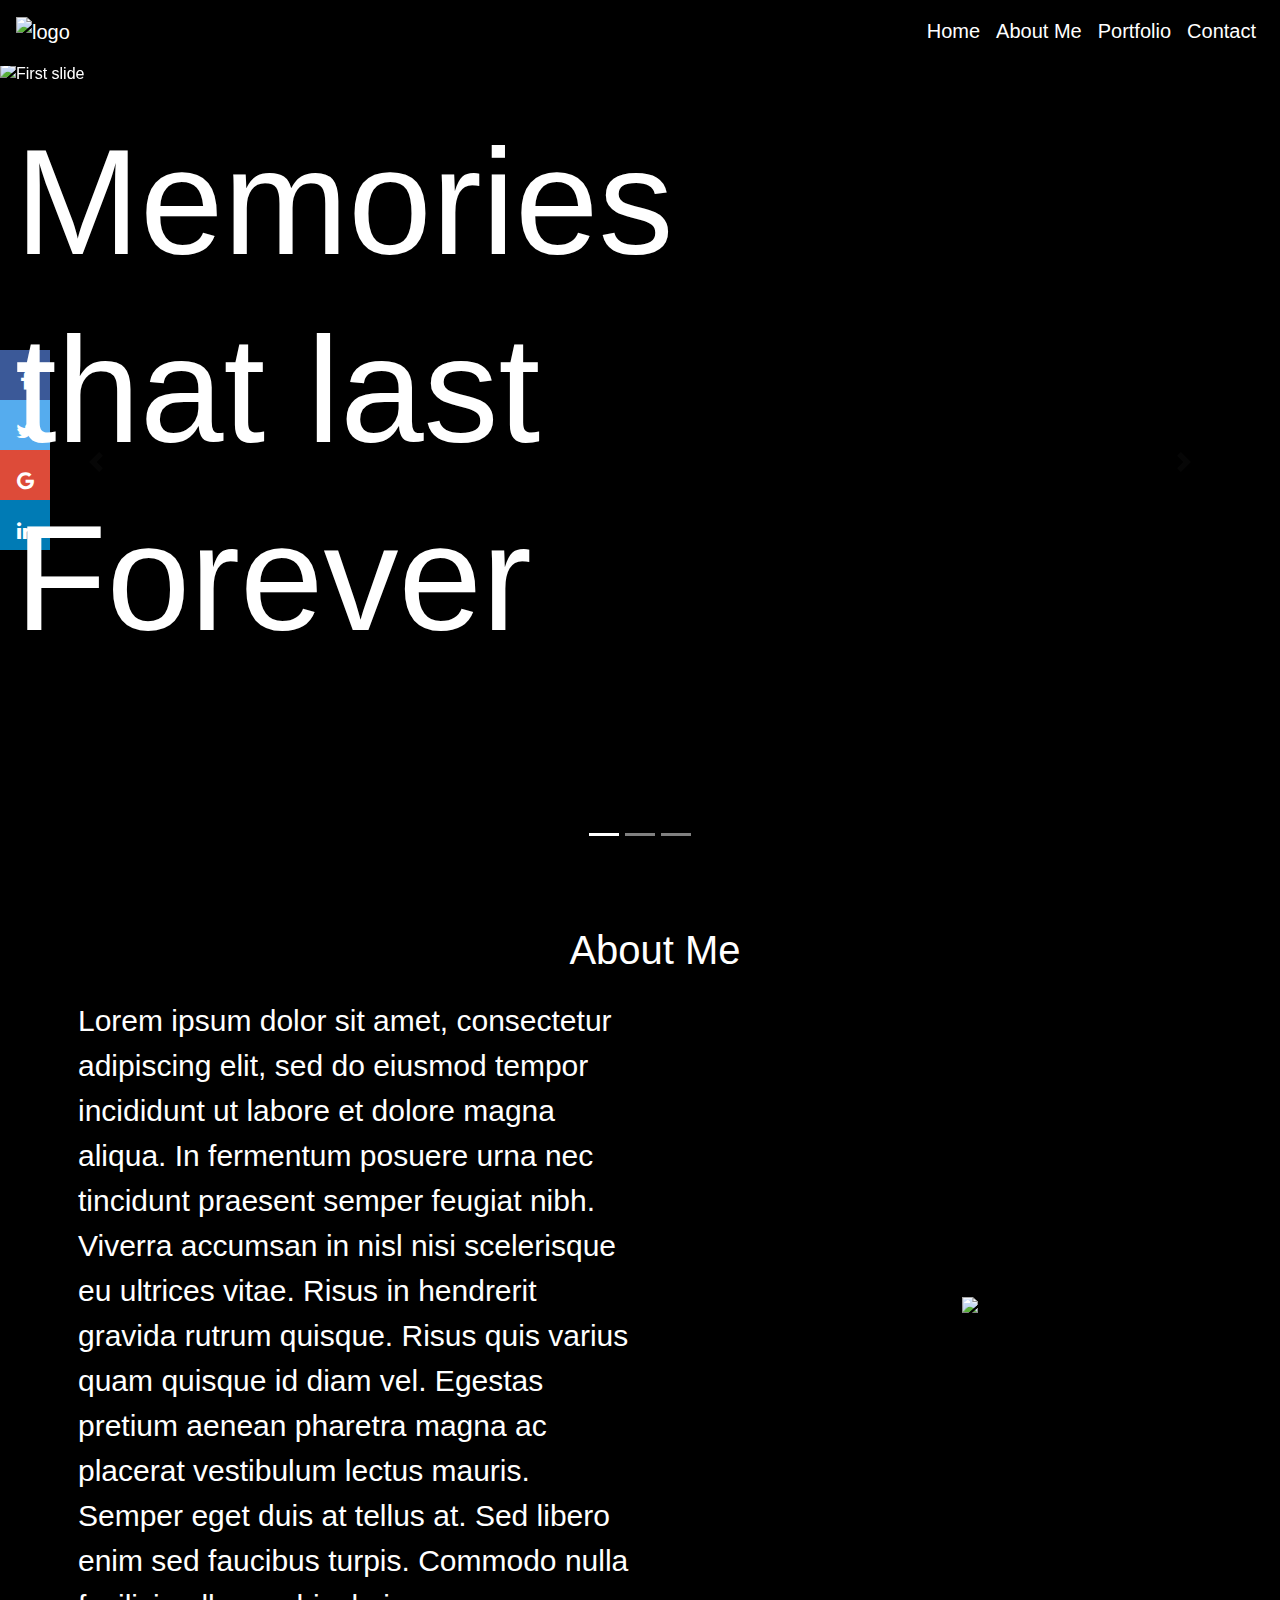
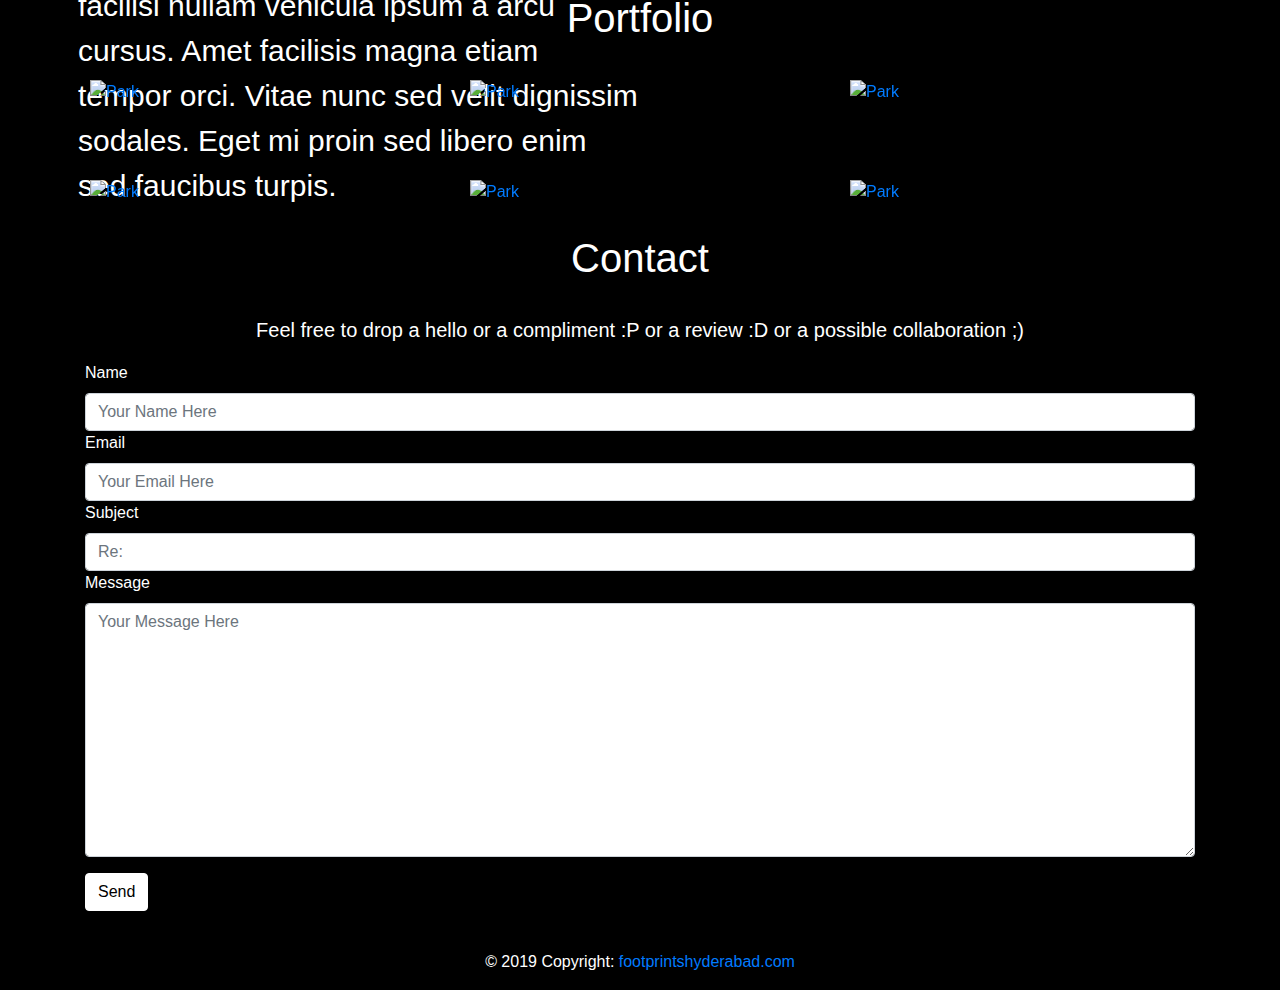
==== BootStrap-Version-2/index.html @ 66ee93dd "added modifications to form IDs and names. added success/failure message at the top of form" ====
<!DOCTYPE html>
<html>
<head>
	<title>Sudipta Biyani Website</title>
	<meta charset="utf-8">
    <meta name="viewport" content="width=device-width, initial-scale=1">
    <link rel="stylesheet" href="https://maxcdn.bootstrapcdn.com/bootstrap/4.2.1/css/bootstrap.min.css">

    
    <!-- Load font awesome icons -->
<link rel="stylesheet" href="https://cdnjs.cloudflare.com/ajax/libs/font-awesome/4.7.0/css/font-awesome.min.css">

    <link rel="stylesheet" type="text/css" href="style.css">

    <link rel="stylesheet" type="text/css" href=" https://cdnjs.cloudflare.com/ajax/libs/baguettebox.js/1.8.1/baguetteBox.min.css">
    
    <script src="script.js" type="text/javascript"></script>
    <script src="scrollIt.js" type="text/javascript"></script>
</head>
<body>
	<nav class="navbar navbar-expand-sm bg-dark navbar-dark sticky-top">
  <!-- Brand/logo -->
  <a class="navbar-brand justify-content-left" href="#">
    <img src="logo.png" alt="logo" style="width:120px;">
  </a>
  
  <!-- Collapse button -->
  <button class="navbar-toggler" type="button" data-toggle="collapse" data-target="#navbarSupportedContent15"
    aria-controls="navbarSupportedContent15" aria-expanded="false" aria-label="Toggle navigation"><span class="navbar-toggler-icon"></span></button>

     <div class="collapse navbar-collapse" id="navbarSupportedContent15">
  <!-- Links -->
  <ul class="navbar-nav ml-auto justify-content-end" id="bs-nav-demo">
    <li class="nav-item">
      <a class="nav-link"  href="#Home" data-target="Home">Home</a>
    </li>
    <li class="nav-item">
      <a class="nav-link"  href="#AboutMe" data-target="About Me" >About Me</a>
    </li>
    <li class="nav-item">
      <a class="nav-link"  href="#Portfolio" data-target="Portfolio">Portfolio</a>
    </li>
     <li class="nav-item">
      <a class="nav-link" href="#Contact" data-target="Contact">Contact</a>
    </li>
  </ul>
</div>
</nav>
<!-- scroll indicator -->
<div class="progress-container">
    <div class="progress-bar" id="myBar"></div>
  </div> 

<!-- The social media icon bar -->
<div class="icon-bar">
  <a href="#" class="facebook"><i class="fa fa-facebook"></i></a> 
  <a href="#" class="twitter"><i class="fa fa-twitter"></i></a> 
  <a href="#" class="google"><i class="fa fa-google"></i></a> 
  <a href="#" class="linkedin"><i class="fa fa-linkedin"></i></a>
</div>



<div id="carouselExampleIndicators" class="carousel slide" data-ride="carousel">

  <ol class="carousel-indicators">
    <li data-target="#carouselExampleIndicators" data-slide-to="0" class="active"></li>
    <li data-target="#carouselExampleIndicators" data-slide-to="1"></li>
    <li data-target="#carouselExampleIndicators" data-slide-to="2"></li>
  </ol>
  <div class="carousel-inner">
    <div class="carousel-item active">
      <a name="Home"><img class="d-block w-100 img-fluid" src="b-w-1.jpeg" alt="First slide"></a>
    </div>
    <div class="carousel-item">
      <img class="d-block w-100 img-fluid" src="b-w-2.jpeg" alt="Second slide">
    </div>
    <div class="carousel-item">
      <img class="d-block w-100 img-fluid" src="b-w-3.jpeg" alt="Third slide">
    </div>
  </div>
  <a class="carousel-control-prev" href="#carouselExampleIndicators" role="button" data-slide="prev">
    <span class="carousel-control-prev-icon" aria-hidden="true"></span>
    <span class="sr-only">Previous</span>
  </a>
  <a class="carousel-control-next" href="#carouselExampleIndicators" role="button" data-slide="next">
    <span class="carousel-control-next-icon" aria-hidden="true"></span>
    <span class="sr-only">Next</span>
  </a>

  <div class="main-text hidden-xs">
                <div class="col-md-12 text-center">
                    <h1>Memories</h1>
                    <h1>that last</h1>
                    <h1>Forever</h1>
            </div>
        </div>
</div>




<div class="about-me jumbotron">
	<h1><a name="AboutMe">About Me</a></h1>
  <div class="w-50 p-3">
    <p>Lorem ipsum dolor sit amet, consectetur adipiscing elit, sed do eiusmod tempor incididunt ut labore et dolore magna aliqua. In fermentum posuere urna nec tincidunt praesent semper feugiat nibh. Viverra accumsan in nisl nisi scelerisque eu ultrices vitae. Risus in hendrerit gravida rutrum quisque. Risus quis varius quam quisque id diam vel. Egestas pretium aenean pharetra magna ac placerat vestibulum lectus mauris. Semper eget duis at tellus at. Sed libero enim sed faucibus turpis. Commodo nulla facilisi nullam vehicula ipsum a arcu cursus. Amet facilisis magna etiam tempor orci. Vitae nunc sed velit dignissim sodales. Eget mi proin sed libero enim sed faucibus turpis.</p>
  </div>
  <div class="about-me-img">
    <img src="about-me-img.png">
    
  </div>
	
</div>

     
 
 
<div class="container gallery-container">

	<h1><a name="Portfolio"></a>Portfolio</h1>
      
    <div class="tz-gallery">
  
        <div class="row mb-3">
            <div class="col-md-4">
                    <a class="lightbox" href="b-w-1.jpeg">
                    <img src="b-w-1.jpeg" alt="Park" class="img-fluid">
                    </a>
            </div>
             
            <div class="col-md-4">
               
                    <a class="lightbox" href="b-w-2.jpeg">
                    <img src="b-w-2.jpeg" alt="Park" class="img-fluid">
                    </a>
                
            </div>
             
            <div class="col-md-4">
                
                    <a class="lightbox" href="b-w-3.jpeg">
                    <img src="b-w-3.jpeg" alt="Park" class="img-fluid">
                    </a>
                
            </div>
        </div>
          <div class="row"> 
            <div class="col-md-4">
               
                    <a class="lightbox" href="b-w-4.jpeg">
                    <img src="b-w-4.jpeg" alt="Park" class="img-fluid">
                    </a>
                
            </div>
             
            <div class="col-md-4">
               
                    <a class="lightbox" href="b-w-1.jpeg">
                    <img src="b-w-1.jpeg" alt="Park" class="img-fluid">
                    </a>
                
            </div>
             
            <div class="col-md-4">
                
                    <a class="lightbox" href="b-w-2.jpeg">
                    <img src="b-w-2.jpeg" alt="Park" class="img-fluid">
                    </a>
                
            </div>
         
        </div>
  
    </div>
  
</div>
 
</div> 


<div class="container contact-form">
  <h3><a name="Contact"></a>Contact</h3>
  <p>Feel free to drop a hello or a compliment :P or a review :D or a possible collaboration ;)</p>

   <div id="error"><? echo $error.$successMessage; ?></div>

          <form action="mail.php" method="POST" class="form-horizontal">
            <div class="form-group">
              <label for="name">Name</label>
              <input type="text" name="name" class="form-control" id="name" placeholder="Your Name Here">
              <label for="email">Email</label>
              <input type="email" name="email" class="form-control" id="example" placeholder="Your Email Here">
              <label for="subject">Subject</label>
              <input type="text" name="subject" class="form-control" id="subject" placeholder="Re:">  
              <label for="textInput">Message</label>
              <textarea name="message" class="form-control" id="content" name="content" rows="10" placeholder="Your Message Here"></textarea>
            </div>  
            <button type="submit" id="submit" name="submit" class="btn btn-success">Send</button>
          </form>
    </div>

</div>


<!-- Footer -->
<footer class="page-footer font-small blue">

  <!-- Copyright -->
  <div class="footer-copyright text-center py-3">© 2019 Copyright:
    <a href="https://www.footprintshyderabad.com"> footprintshyderabad.com</a>
  </div>
  <!-- Copyright -->

</footer>
<!-- Footer -->



    <script src="https://ajax.googleapis.com/ajax/libs/jquery/3.3.1/jquery.min.js"></script>
    <script src="https://cdnjs.cloudflare.com/ajax/libs/popper.js/1.14.6/umd/popper.min.js"></script>
    <script src="https://maxcdn.bootstrapcdn.com/bootstrap/4.2.1/js/bootstrap.min.js"></script>
    
    <!-- <script src="https://cdnjs.cloudflare.com/ajax/libs/ekko-lightbox/5.3.0/ekko-lightbox.js"></script> -->
    <script src="https://cdnjs.cloudflare.com/ajax/libs/baguettebox.js/1.8.1/baguetteBox.min.js"></script>

    <script>
    baguetteBox.run('.tz-gallery');
</script>
</body>
</html>
---- BootStrap-Version-2/style.css ----
* {
	box-sizing: border-box;
}
body{

	background-color: black;
	color: white;
}


.img-fluid {
  max-width: 100%;
  height: 800px;
}

.navbar{

	background-color: black !important;	
}

.navbar .navbar-nav li a{
	color: rgb(255,255,255) !important;
	text-align: right;
	font-size: 20px;
}

/*.navbar-brand img{
  height: 40px;
  width: 40px;
  
}*/

.main-text {
    color: #fff;
    position: absolute;
    top: 50px;
    width: 96.6667%;
}

.main-text h1{
	font-size: 150px;
	text-align: left;
}

.carousel-control-prev{
	opacity: 0.025;
}

.carousel-control-next{
	opacity: 0.025;
}
/*scroll indicator*/
/* The progress container (grey background) */
.progress-container {
  position: fixed;
  width: 100%;
  height: 4px;
  background: rgb(0,0,0);
  z-index: 10;
}

/* The progress bar (scroll indicator) */
.progress-bar {
  position: fixed;
  height: 4px;
  background: rgb(255,255,255);
  width: 0%;
  z-index: 10;
}

/* Fixed/sticky icon bar (vertically aligned 50% from the top of the screen) */
.icon-bar {
  position: fixed;
  top: 50%;
  -webkit-transform: translateY(-50%);
  -ms-transform: translateY(-50%);
  transform: translateY(-50%);
}

/* Style the icon bar links */
.icon-bar a {
  display: block;
  text-align: center;
  padding: 16px;
  transition: all 0.3s ease;
  color: white;
  font-size: 20px;
  height: 50px;
  width: 50px;
}

.icon-bar a:hover {
  background-color: #000;
}


.facebook {
  background: #3B5998;
  color: white;

}

.twitter {
  background: #55ACEE;
  color: white;
}

.google {
  background: #dd4b39;
  color: white;
}

.linkedin {
  background: #007bb5;
  color: white;
}



h1{
	text-align: center;

}

p{
	text-align: left;
}

.about-me{
  height: 700px;
  font-size: 30px;
  background-color: black;
  color: rgb(255, 255, 255);
  margin-left: 30px;
}

.about-me-img{
  position: relative;
  left: 900px;
  bottom: 560px;
  height: 600px;
}

.container{
	text-align: left;
}

.container .gallery-container{
	height: 700px;
}

.tz-gallery img{
	width: 304px;
	height: 236px;
	margin: 5px 5px;
	padding-top: 25px;
	padding-bottom: 25px;
}



h3{
	text-align: center;
	padding-bottom: 25px;
	font-size: 40px;
}



.contact-form{
	height: 700px;
}

.contact-form p{
	text-align: center;
	font-size: 20px;
}

.btn-success{
	color: black;
	background-color: white;
	border-color: white;
}
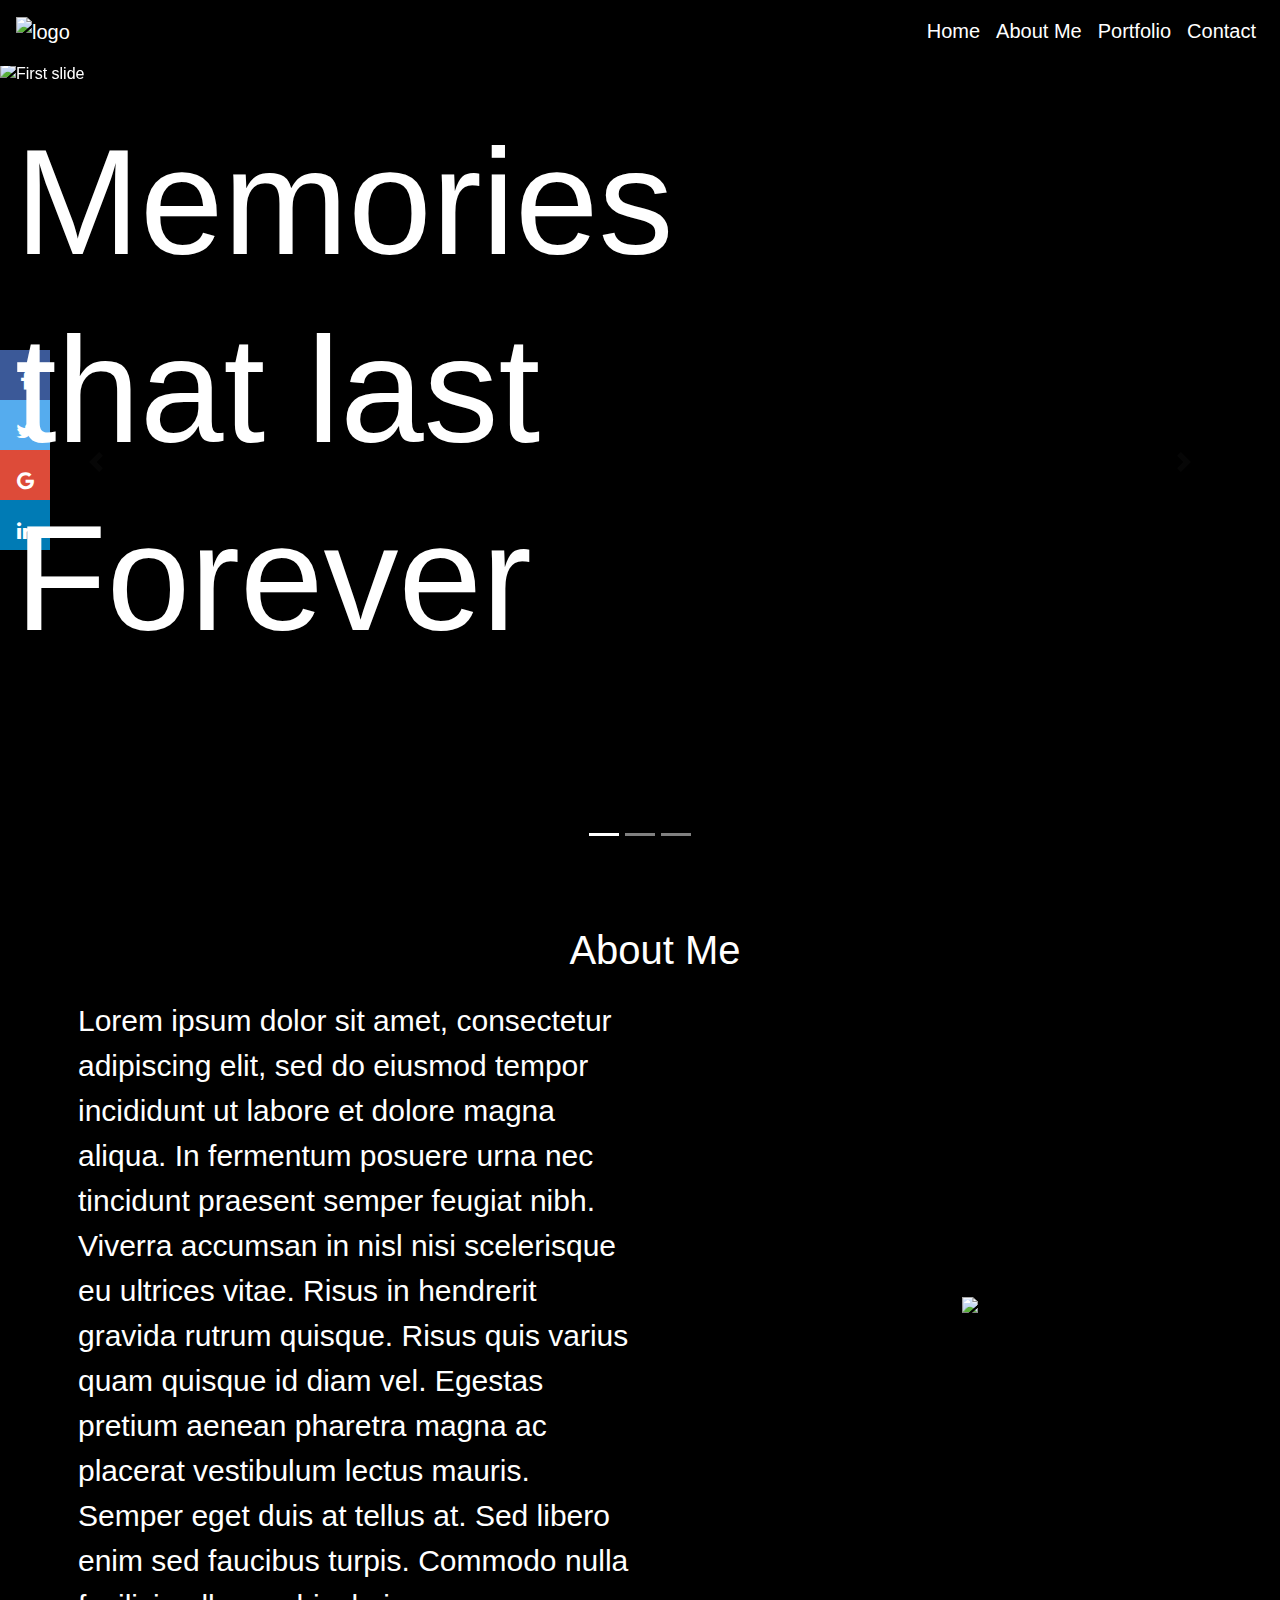
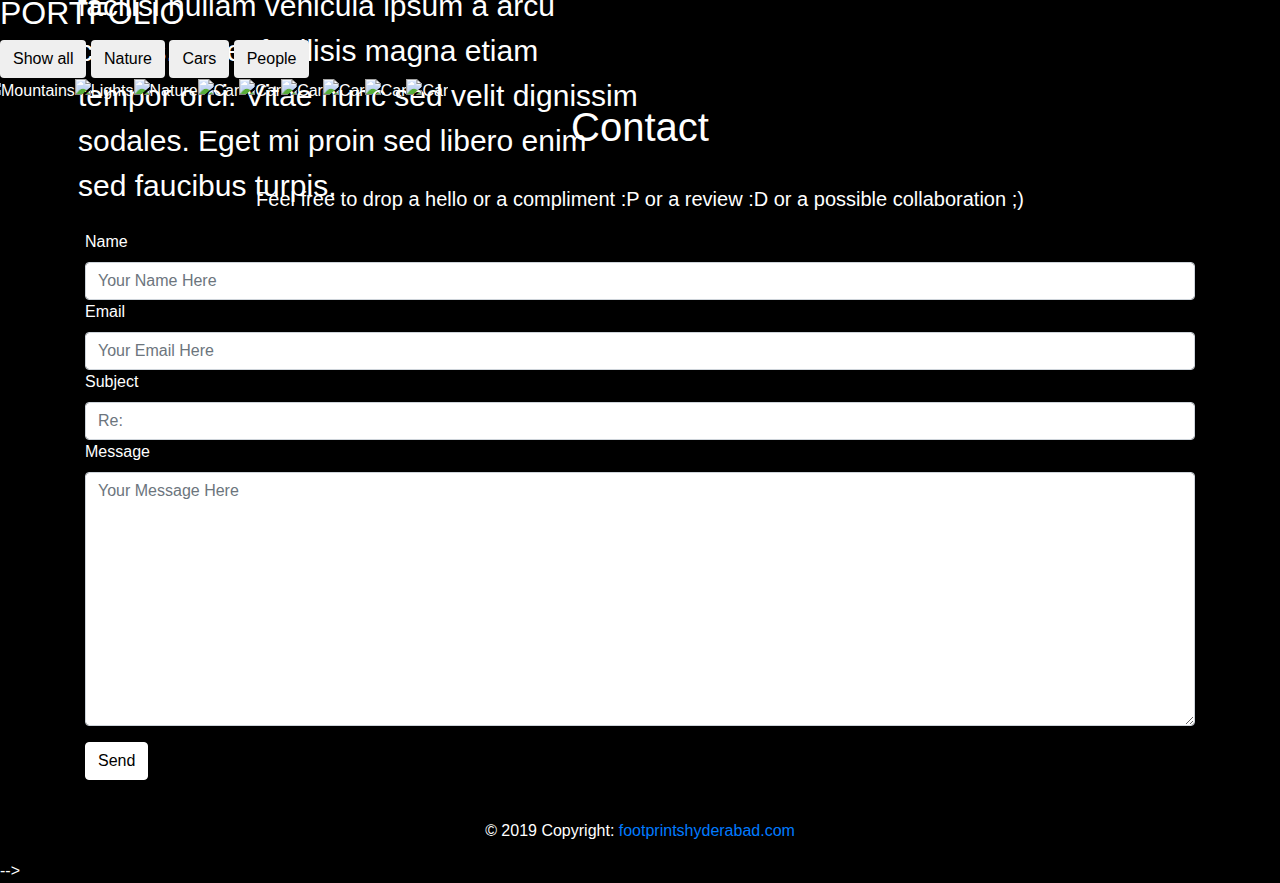
==== commit fb4aa828: "redconfigured portfolio with w3 schools portfolio filtering tutorial" ====
--- a/BootStrap-Version-2/index.html
+++ b/BootStrap-Version-2/index.html
@@ -8,13 +8,14 @@
     <link rel="stylesheet" href="https://maxcdn.bootstrapcdn.com/bootstrap/4.2.1/css/bootstrap.min.css">
 
     
-    <!-- Load font awesome icons -->
-<link rel="stylesheet" href="https://cdnjs.cloudflare.com/ajax/libs/font-awesome/4.7.0/css/font-awesome.min.css">
-
-    <link rel="stylesheet" type="text/css" href="style.css">
-
-    <link rel="stylesheet" type="text/css" href=" https://cdnjs.cloudflare.com/ajax/libs/baguettebox.js/1.8.1/baguetteBox.min.css">
-    
+    <!-- Load font awesome icons --> 
+    <link rel="stylesheet" href="https://cdnjs.cloudflare.com/ajax/libs/font-awesome/4.7.0/css/font-awesome.min.css">
+   <link rel="stylesheet" type="text/css" href=" https://cdnjs.cloudflare.com/ajax/libs/baguettebox.js/1.8.1/baguetteBox.min.css">
+
+     <link rel="stylesheet" type="text/css" href="style.css">
+     <link rel="stylesheet" type="text/css" href="./lightbox2-master/dist/css/lightbox.css">
+
+
     <script src="script.js" type="text/javascript"></script>
     <script src="scrollIt.js" type="text/javascript"></script>
 </head>
@@ -116,7 +117,7 @@
      
  
  
-<div class="container gallery-container">
+<!-- <div class="container gallery-container">
 
 	<h1><a name="Portfolio"></a>Portfolio</h1>
       
@@ -174,9 +175,82 @@
   
     </div>
   
-</div>
+</div> -->
+
+<!-- W3 Schools Portfolio Filter -->
+
+<h2>PORTFOLIO</h2>
+
+<div id="myBtnContainer">
+  <button class="btn active" onclick="filterSelection('all')"> Show all</button>
+  <button class="btn" onclick="filterSelection('nature')"> Nature</button>
+  <button class="btn" onclick="filterSelection('cars')"> Cars</button>
+  <button class="btn" onclick="filterSelection('people')"> People</button>
+</div>
+
+<!-- Portfolio Gallery Grid -->
+<div class="row">
+  <div class="column nature">
+    <div class="content">
+      <img src="b-w-1.jpeg" alt="Mountains" style="width:100%">
+    </div>
+  </div>
+  <div class="column nature">
+    <div class="content">
+    <img src="b-w-1.jpeg" alt="Lights" style="width:100%">
+    
+    </div>
+  </div>
+  <div class="column nature">
+    <div class="content">
+    <img src="b-w-1.jpeg" alt="Nature" style="width:100%">
+      
+    </div>
+  </div>
+  
+  <div class="column cars">
+    <div class="content">
+      <img src="b-w-2.jpeg" alt="Car" style="width:100%">
+      
+    </div>
+  </div>
+  <div class="column cars">
+    <div class="content">
+    <img src="b-w-2.jpeg" alt="Car" style="width:100%">
+    
+    </div>
+  </div>
+  <div class="column cars">
+    <div class="content">
+    <img src="b-w-2.jpeg" alt="Car" style="width:100%">
+      
+    </div>
+  </div>
+
+  <div class="column people">
+    <div class="content">
+      <img src="b-w-3.jpeg" alt="Car" style="width:100%">
+      
+    </div>
+  </div>
+  <div class="column people">
+    <div class="content">
+    <img src="b-w-3.jpeg" alt="Car" style="width:100%">
+     
+    </div>
+  </div>
+  <div class="column people">
+    <div class="content">
+    <img src="b-w-3.jpeg" alt="Car" style="width:100%">
+     
+    </div>
+  </div>
+<!-- END GRID -->
+</div>
+
+
  
-</div> 
+ 
 
 
 <div class="container contact-form">
@@ -219,13 +293,15 @@
 
     <script src="https://ajax.googleapis.com/ajax/libs/jquery/3.3.1/jquery.min.js"></script>
     <script src="https://cdnjs.cloudflare.com/ajax/libs/popper.js/1.14.6/umd/popper.min.js"></script>
-    <script src="https://maxcdn.bootstrapcdn.com/bootstrap/4.2.1/js/bootstrap.min.js"></script>
+    <script src="https://maxcdn.bootstrapcdn.com/bootstrap/4.2.1/js/bootstrap.min.js"></script> -->
     
     <!-- <script src="https://cdnjs.cloudflare.com/ajax/libs/ekko-lightbox/5.3.0/ekko-lightbox.js"></script> -->
+
     <script src="https://cdnjs.cloudflare.com/ajax/libs/baguettebox.js/1.8.1/baguetteBox.min.js"></script>
-
     <script>
-    baguetteBox.run('.tz-gallery');
-</script>
+    baguetteBox.run('.tz-gallery'); 
+  </script>
+
+    <script src="./lightbox2-master/dist/js/lightbox.js"></script>
 </body>
 </html>